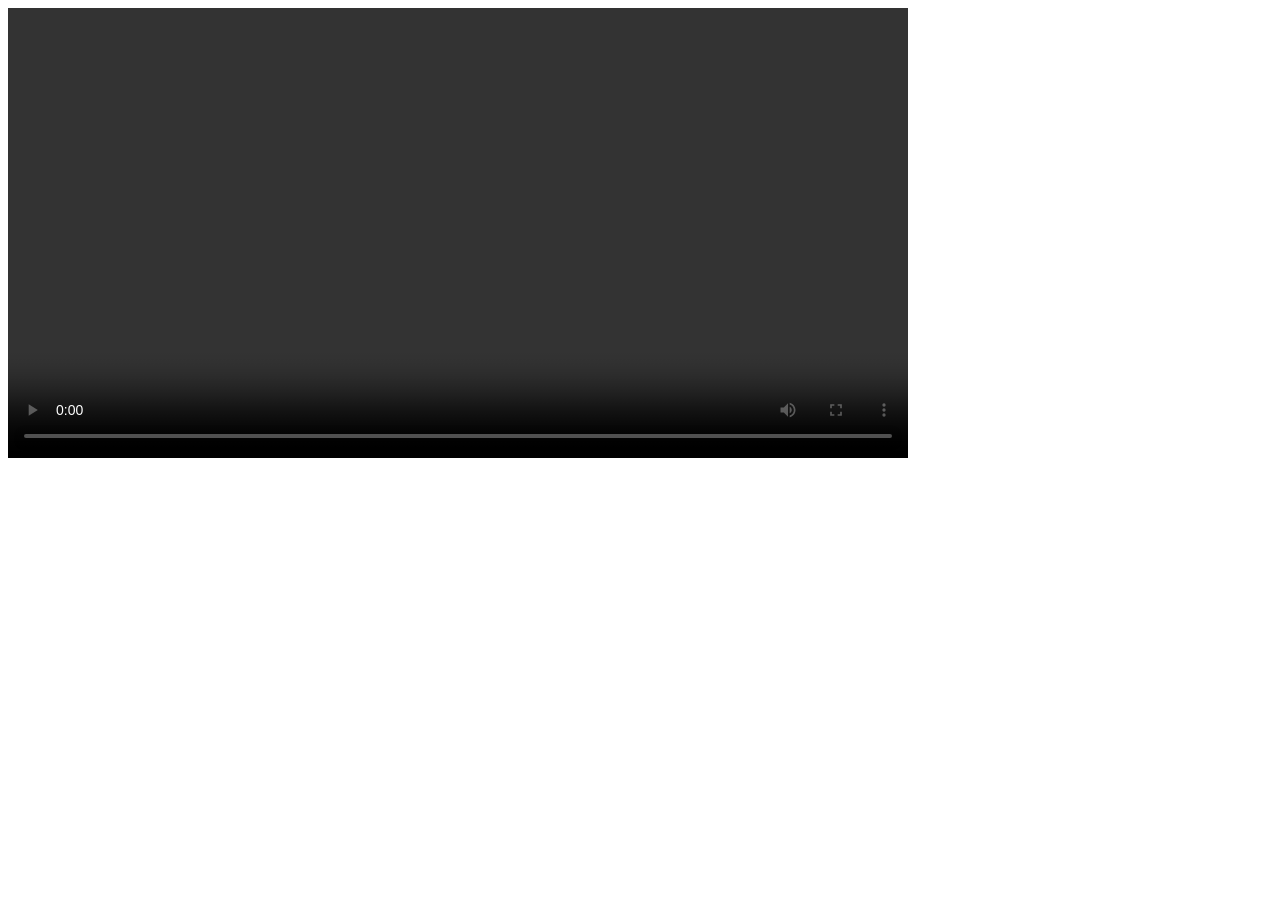
==== video 10----Video, Audio & Media/index.html @ f2e00c92 "Initial commit" ====
<!DOCTYPE html>
<html lang="en">
<head>
    <meta charset="UTF-8">
    <meta name="viewport" content="width=device-width, initial-scale=1.0">
    <title>Video,Audio,and Media.</title>
</head>
<body>
    <video src="video.mp4" width="900" controls></video>
</body>
</html>
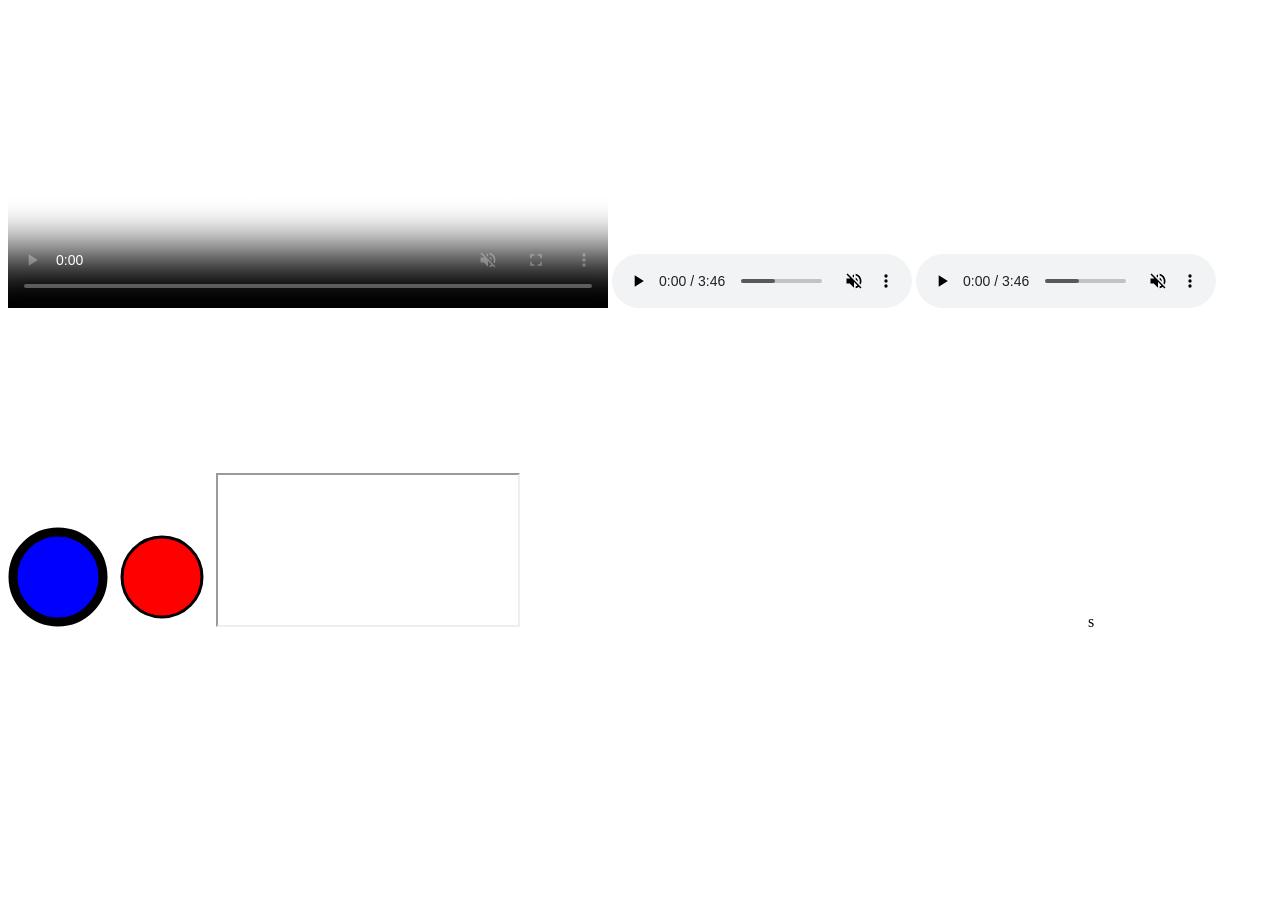
==== commit 65ad64cf: "updation" ====
--- a/video 10----Video, Audio & Media/index.html
+++ b/video 10----Video, Audio & Media/index.html
@@ -1,11 +1,50 @@
 <!DOCTYPE html>
 <html lang="en">
+
 <head>
     <meta charset="UTF-8">
     <meta name="viewport" content="width=device-width, initial-scale=1.0">
     <title>Video,Audio,and Media.</title>
 </head>
+
 <body>
-    <video src="video.mp4" width="900" controls></video>
-</body>
+
+    <video src="video.mp4" height="300" controls loop muted poster="download.jpg"></video>
+
+
+    <audio src="8 Parche.mp3" type="audio/mp3" controls autoplay loop muted></audio>
+<!-- Audio from external URL -->
+ <audio controls autoplay muted>
+    <source src="8 Parche.mp3" type="audio/mp3">
+ </audio>
+
+    <svg height="100" width="100">
+        <circle cx="50" cy="50" r="45" stroke="black" stroke-width="9" fill="blue" />
+    </svg>
+
+
+    <img src="img.svg" alt="My Svg Image">
+
+    <!-- iframe is used to embed the website in your website. -->
+   <iframe src="file:///Users/ayuktv/Desktop/UNIVERSAL/Web%20Development%20Apna/video%204----Heading,%20Paragraphs%20and%20Links/bookmark.html"></iframe>
+    
+
+    <iframe width="560" height="315" src="https://www.youtube.com/embed/tVzUXW6siu0?si=NuQZuYqrMHn7Pg-i&amp;start=739"
+        title="YouTube video player" frameborder="0"
+        allow="accelerometer; autoplay; clipboard-write; encrypted-media; gyroscope; picture-in-picture; web-share"
+        allowfullscreen></iframe>
+
+    <!-- Quick Quiz  -->
+    <!-- Create a website which shows videos of different category and audios of different categories.
+    You can use YouTube videos in an iframe using YouTube's embedding feature -->
+
+
+
+
+
+
+
+
+</body>s
+
 </html>
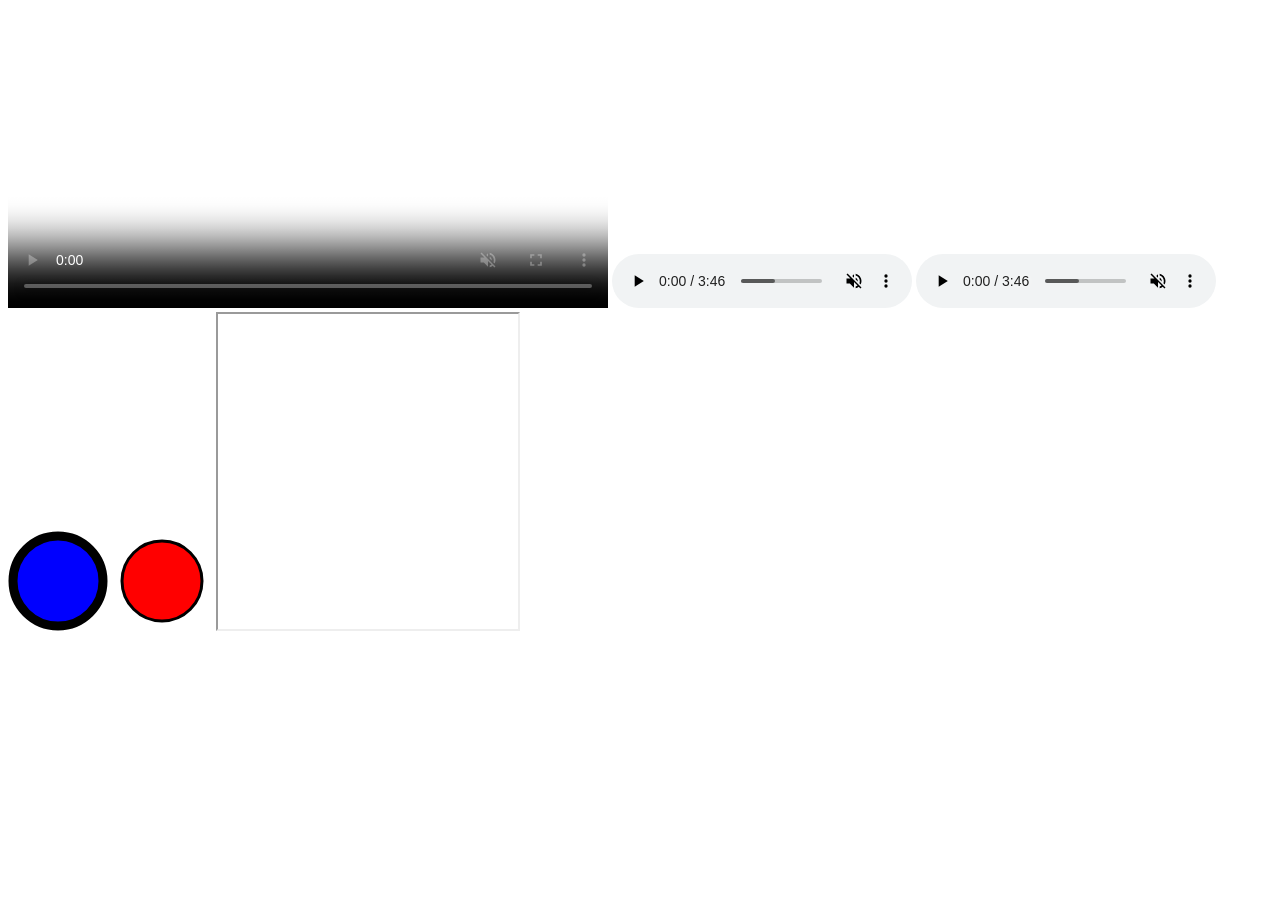
==== commit 68ce31b3: "update" ====
--- a/video 10----Video, Audio & Media/index.html
+++ b/video 10----Video, Audio & Media/index.html
@@ -13,10 +13,10 @@
 
 
     <audio src="8 Parche.mp3" type="audio/mp3" controls autoplay loop muted></audio>
-<!-- Audio from external URL -->
- <audio controls autoplay muted>
-    <source src="8 Parche.mp3" type="audio/mp3">
- </audio>
+    <!-- Audio from external URL -->
+    <audio controls autoplay muted>
+        <source src="8 Parche.mp3" type="audio/mp3">
+    </audio>
 
     <svg height="100" width="100">
         <circle cx="50" cy="50" r="45" stroke="black" stroke-width="9" fill="blue" />
@@ -26,15 +26,17 @@
     <img src="img.svg" alt="My Svg Image">
 
     <!-- iframe is used to embed the website in your website. -->
-   <iframe src="file:///Users/ayuktv/Desktop/UNIVERSAL/Web%20Development%20Apna/video%204----Heading,%20Paragraphs%20and%20Links/bookmark.html"></iframe>
-    
+    <iframe height="315' width="" src="
+        file:///Users/ayuktv/Desktop/UNIVERSAL/Web%20Development%20Apna/video%204----Heading,%20Paragraphs%20and%20Links/bookmark.html"></iframe>
 
-    <iframe width="560" height="315" src="https://www.youtube.com/embed/tVzUXW6siu0?si=NuQZuYqrMHn7Pg-i&amp;start=739"
+
+    <iframe width="560" height="315" src="https://www.youtube.com/embed/__fTBn5AVDc?si=zph_S9kQii-Sy_ik&amp;start=533"
         title="YouTube video player" frameborder="0"
         allow="accelerometer; autoplay; clipboard-write; encrypted-media; gyroscope; picture-in-picture; web-share"
-        allowfullscreen></iframe>
+        referrerpolicy="strict-origin-when-cross-origin" allowfullscreen></iframe>
 
-    <!-- Quick Quiz  -->
+
+    <!-- HomeWork -->
     <!-- Create a website which shows videos of different category and audios of different categories.
     You can use YouTube videos in an iframe using YouTube's embedding feature -->
 
@@ -45,6 +47,6 @@
 
 
 
-</body>s
+</body>
 
 </html>
